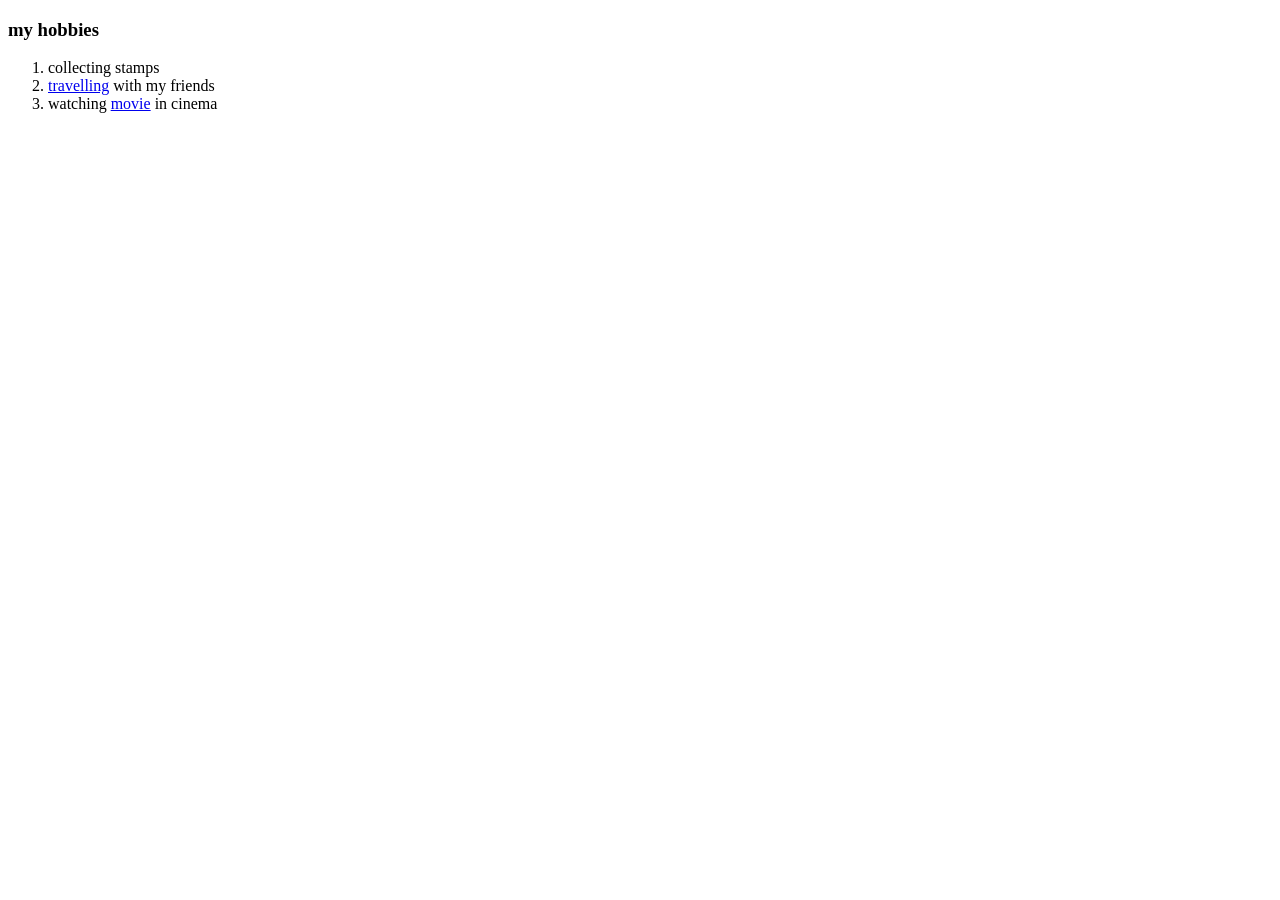
==== hobbbies.html @ 41afe9ea "add the initial cv website" ====
<!DOCTYPE html>
<html lang="en">
<head>
    <meta charset="UTF-8">
    <title>hobbies</title>
</head>
<body>
    <h3>my hobbies</h3>
        <ol>
            <li>collecting stamps</li>
            <li> <a href="https://www.bharatbooking.com/holiday-tour/leh-ladakh?gclid=CjwKCAiAr4GgBhBFEiwAgwORrUCP7HKOHLSBx-Pv8w5SUVbLlUJOE6YSD1vFA7CipGTD5RM7g8hstBoC_jQQAvD_BwE">travelling</a> with my friends </li>
            <li>watching <a href="https://en.wikipedia.org/wiki/Bholaa">movie</a> in cinema</li> 
        </ol>
</body>
</html>
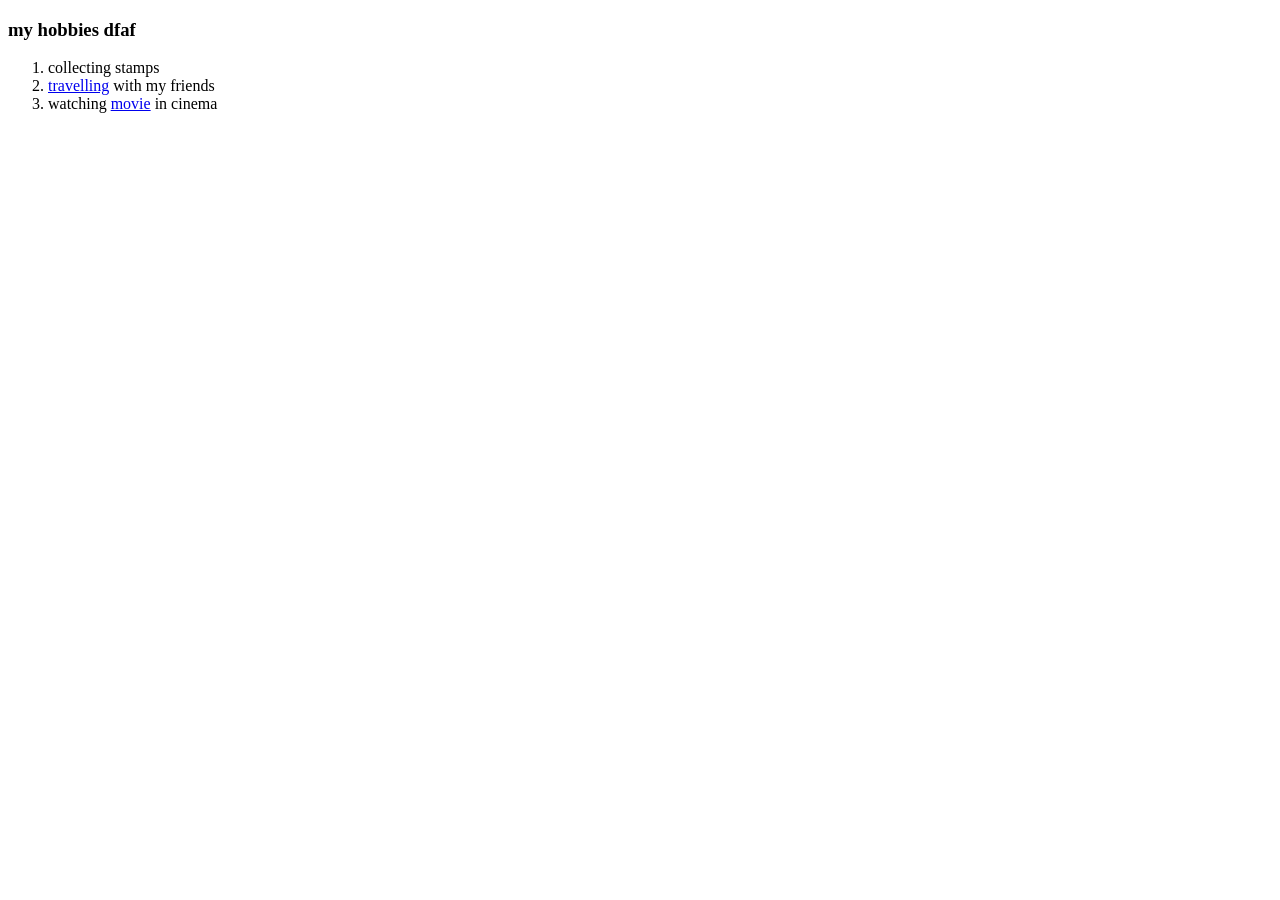
==== commit d255f07b: "first commit" ====
--- a/hobbbies.html
+++ b/hobbbies.html
@@ -5,7 +5,7 @@
     <title>hobbies</title>
 </head>
 <body>
-    <h3>my hobbies</h3>
+    <h3>my hobbies dfaf</h3>
         <ol>
             <li>collecting stamps</li>
             <li> <a href="https://www.bharatbooking.com/holiday-tour/leh-ladakh?gclid=CjwKCAiAr4GgBhBFEiwAgwORrUCP7HKOHLSBx-Pv8w5SUVbLlUJOE6YSD1vFA7CipGTD5RM7g8hstBoC_jQQAvD_BwE">travelling</a> with my friends </li>
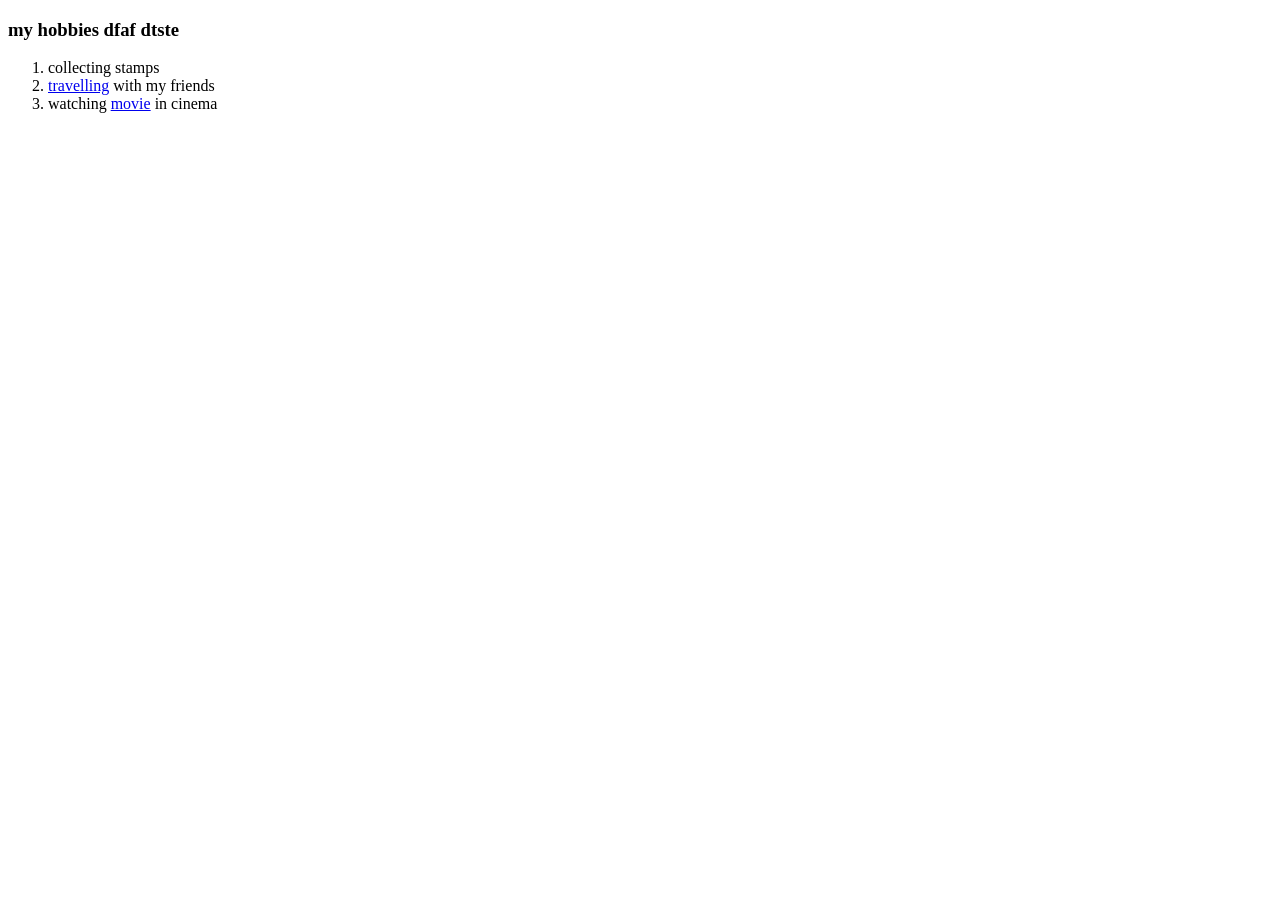
==== commit 52a68f5b: "Update hobbbies.html" ====
--- a/hobbbies.html
+++ b/hobbbies.html
@@ -5,11 +5,11 @@
     <title>hobbies</title>
 </head>
 <body>
-    <h3>my hobbies dfaf</h3>
+    <h3>my hobbies dfaf dtste</h3>
         <ol>
             <li>collecting stamps</li>
             <li> <a href="https://www.bharatbooking.com/holiday-tour/leh-ladakh?gclid=CjwKCAiAr4GgBhBFEiwAgwORrUCP7HKOHLSBx-Pv8w5SUVbLlUJOE6YSD1vFA7CipGTD5RM7g8hstBoC_jQQAvD_BwE">travelling</a> with my friends </li>
             <li>watching <a href="https://en.wikipedia.org/wiki/Bholaa">movie</a> in cinema</li> 
         </ol>
 </body>
-</html>+</html>
